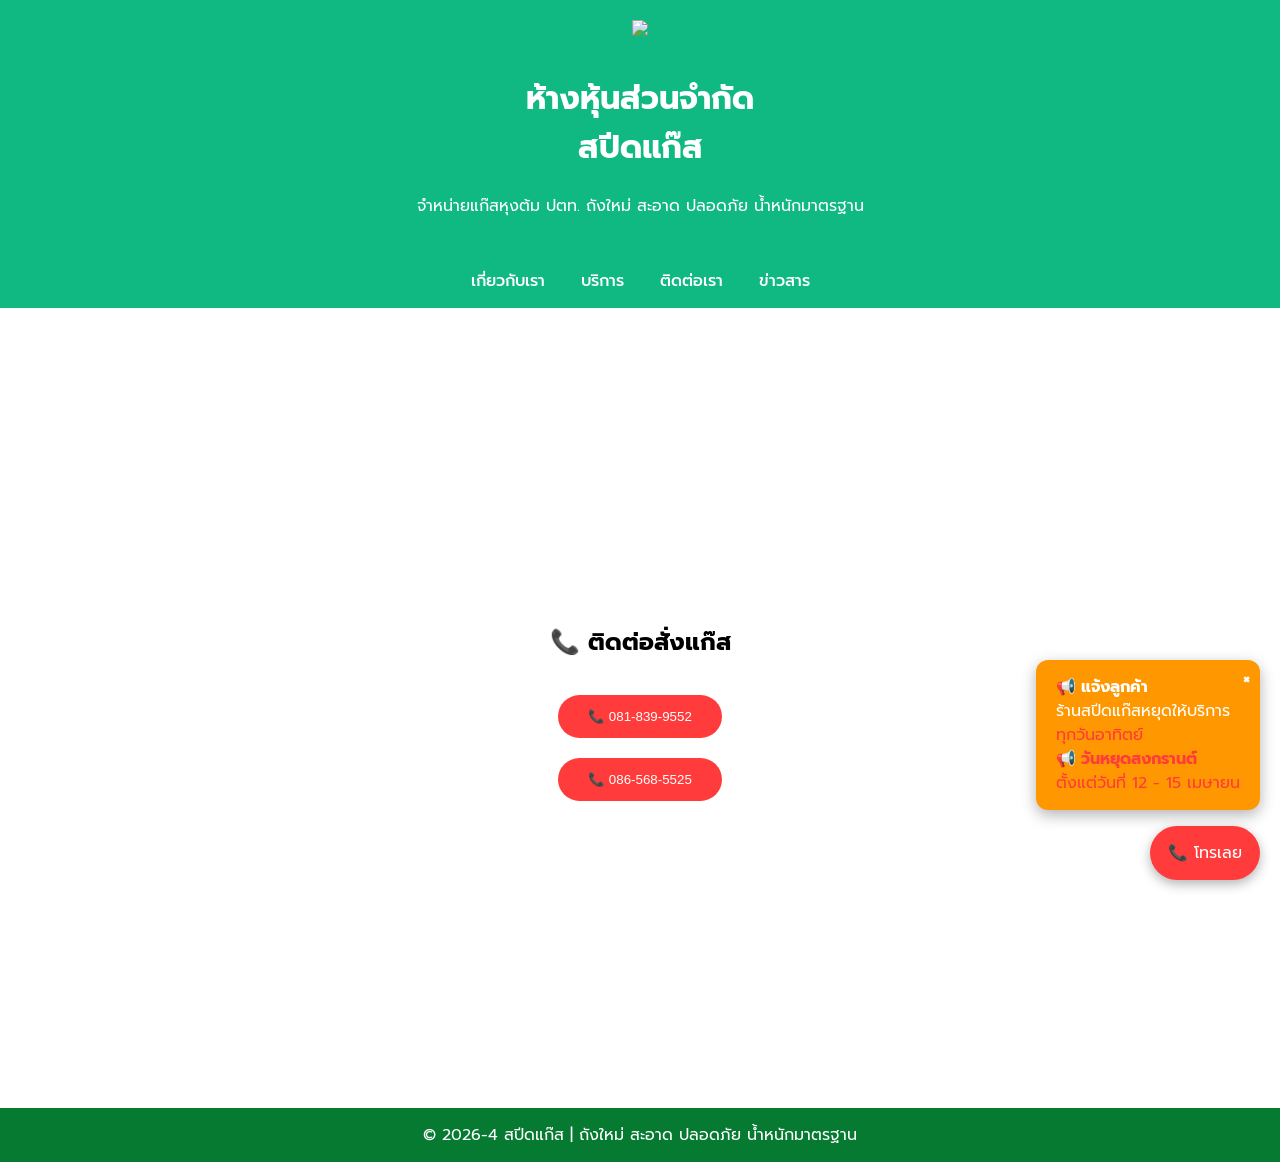
==== index.html @ d7a15a95 "Update index.html" ====
<!DOCTYPE html>
<html lang="th">
<head>
<meta charset="UTF-8">
<meta name="viewport" content="width=device-width, initial-scale=1.0">
<title>สปีดแก๊ส ส่งแก๊สด่วน โทร 081-839-9552</title>
<meta name="google-site-verification" content="9jOsATNI7P_tTUGwVynq4A7y_5Zee7goHSSFpFwXon8" />
<meta name="description" content="สปีดแก๊ส บริการส่งแก๊สด่วน ถังใหม่ สะอาด ปลอดภัย โทรสั่งได้ทันที">
<meta name="keywords" content="แก๊สหุงต้ม, ส่งแก๊ส, ร้านแก๊ส, สปีดแก๊ส">
<meta name="robots" content="index, follow">
<link rel="apple-touch-icon" href="https://scontent.fbkk29-9.fna.fbcdn.net/v/t39.30808-6/648667644_1391290646132118_1746591068829059783_n.jpg?_nc_cat=104&ccb=1-7&_nc_sid=1d70fc&_nc_ohc=NynicvsiuVEQ7kNvwG_K3mJ&_nc_oc=AdoOkUxUsIbtiOZld9X1vvK_Mo_uSUVBhztOinwKXL5wsOOsmIIBj_8NFLl_HpWvuvg&_nc_zt=23&_nc_ht=scontent.fbkk29-9.fna&_nc_gid=nTihCC8XTrRePS8w7BM2AQ&_nc_ss=7a32e&oh=00_AfzLzq6mT9DdDuaZHW_UzDPe9W6sVv8-rv7eYS8H5DQ1-A&oe=69C5B20B">

<link href="https://fonts.googleapis.com/css2?family=Prompt:wght@300;400;600&display=swap" rel="stylesheet">

<style>
body{
margin:0;
font-family:'Prompt',sans-serif;
background-image: url("https://scontent.fbkk29-6.fna.fbcdn.net/v/t39.30808-6/615338803_1351085293485987_3384838917419402995_n.jpg?_nc_cat=109&ccb=1-7&_nc_sid=7b2446&_nc_ohc=B0KmJYbiOzcQ7kNvwHU3_iM&_nc_oc=AdoI0BkD2GgZvFcWitu4Ogg2waDYeHBGKdUv9otRry_mPGOHF5u9jnLlx9DOhw5jE04&_nc_zt=23&_nc_ht=scontent.fbkk29-6.fna&_nc_gid=vxpmfTlhB4DExMVDTpAMSQ&_nc_ss=7a3a8&oh=00_Af2nv1Wjbu5LxqPlyOHig-EOo5iaAOpxKeIPTYJbXOnA_g&oe=69D2D1DA");
background-size: cover;
background-position: center;
background-repeat: no-repeat;
}

/* HEADER */
header{
background:#10B981;
color:#ffffff;
padding:20px;
text-align:center;
}

.logo{
width:110px;
margin-bottom:10px;
}

/* NAVBAR */
.navbar{
background:#10B981;
padding:15px;
text-align:center;
}

.navbar a{
color:white;
text-decoration:none;
margin:0 15px;
font-weight:500;
}

.navbar a:hover{
text-decoration:underline;
}

/* CONTACT SECTION */
.contact{
min-height:80vh;
display:flex;
flex-direction:column;
justify-content:center;
align-items:center;
text-align:center;
padding:40px 20px;
}

.contact h2{
margin-bottom:25px;
}

.btn{
padding:14px 30px;
margin:10px;
border-radius:30px;
text-decoration:none;
color:white;
display:inline-block;
font-weight:500;
transition:0.3s;
border:none;
cursor:pointer;
}

.btn-call{ background:#ff3b3b; }

.btn:hover{
transform:translateY(-3px);
box-shadow:0 6px 15px rgba(0,0,0,0.3);
}

/* FLOAT CALL */
.floating-call{
position:fixed;
bottom:20px;
right:20px;
background:#ff3b3b;
color:white;
padding:15px 18px;
border-radius:50px;
text-decoration:none;
box-shadow:0 4px 12px rgba(0,0,0,0.3);
cursor:pointer;
}

/* POPUP */
.popup{
display:none;
position:fixed;
z-index:999;
left:0;
top:0;
width:100%;
height:100%;
background:rgba(0,0,0,0.6);
}

.popup-content{
background:white;
width:90%;
max-width:400px;
margin:20% auto;
padding:20px;
border-radius:15px;
text-align:center;
animation:fadeIn 0.3s ease;
}

.popup-content img{
width:100%;
border-radius:10px;
margin-bottom:15px;
}

.popup-content button{
margin:5px;
padding:10px 20px;
border:none;
border-radius:8px;
cursor:pointer;
font-size:16px;
}

.confirm{ background:#0bb34b; color:white; }
.cancel{ background:#ff3b3b; color:white; }

@keyframes fadeIn{
from{transform:scale(0.8); opacity:0;}
to{transform:scale(1); opacity:1;}
}

/* FOOTER */
footer{
background:#067a30;
color:white;
padding:15px;
text-align:center;
}

/* ANNOUNCEMENT */
.announcement{
position:fixed;
bottom:90px;
right:20px;
background:#ff9800;
color:white;
padding:15px 20px;
border-radius:12px;
box-shadow:0 5px 15px rgba(0,0,0,0.3);
z-index:9999;
max-width:260px;
animation:slideIn 0.5s ease;
}

.announcement .close-btn{
position:absolute;
top:5px;
right:10px;
cursor:pointer;
font-size:18px;
font-weight:bold;
}

/* ลูกศรชี้ปุ่มโทร */
.announcement::after{
content:"";
position:absolute;
bottom:-10px;
right:35px;
border-width:10px;
border-style:solid;
border-color:#ff9800 transparent transparent transparent;
}

@keyframes slideIn{
from{
transform:translateY(30px);
opacity:0;
}
to{
transform:translateY(0);
opacity:1;
}
}

p1 {
  color:#ff3b3b;
}
</style>
</head>

<body>

<!-- ประกาศ -->
<div class="announcement" id="announcement">
<span class="close-btn" onclick="closeAnnouncement()">×</span>
<b>📢 แจ้งลูกค้า</b><br>
ร้านสปีดแก๊สหยุดให้บริการ<br>
<p1>ทุกวันอาทิตย์</p1><br>
<p1>
  <b>📢 วันหยุดสงกรานต์</b><br>
  ตั้งแต่วันที่ 12 - 15 เมษายน
</p1>
</div>

<header>
<img src="https://lh3.googleusercontent.com/d/1PSR7egSchIT4bIR01mFrBxwgAYx3Gjel" class="logo">
<h1>ห้างหุ้นส่วนจำกัด<br>สปีดแก๊ส</h1>
<p>จำหน่ายแก๊สหุงต้ม ปตท. ถังใหม่ สะอาด ปลอดภัย น้ำหนักมาตรฐาน</p>
</header>

<nav class="navbar">
<a href="about.html">เกี่ยวกับเรา</a>
<a href="services.html">บริการ</a>
<a href="contact.html">ติดต่อเรา</a>
<a href="news.html">ข่าวสาร</a>
</nav>

<section class="contact">
<h2>📞 ติดต่อสั่งแก๊ส</h2>

<button class="btn btn-call" onclick="openPopup('0818399552')">
📞 081-839-9552
</button>

<button class="btn btn-call" onclick="openPopup('0865685525')">
📞 086-568-5525
</button>

</section>

<div class="floating-call" onclick="openPopup('0818399552')">
📞 โทรเลย
</div>

<!-- POPUP -->
<div class="popup" id="callPopup">
<div class="popup-content">
<h3>กรุณาตรวจสอบถังที่ใช้</h3>
<img src="https://lh3.googleusercontent.com/d/16lgZ-axMftGbFrtsHM2NCH32XFWJGaGZ">
<p>ต้องการโทรออกใช่ไหม?</p>
<button class="confirm" onclick="confirmCall()">ยืนยันโทร</button>
<button class="cancel" onclick="closePopup()">ยกเลิก</button>
</div>
</div>

<footer>
© 2026-4 สปีดแก๊ส | ถังใหม่ สะอาด ปลอดภัย น้ำหนักมาตรฐาน
</footer>

<script>
let selectedNumber = "";

function openPopup(number){
selectedNumber = number;
document.getElementById("callPopup").style.display = "block";
}

function closePopup(){
document.getElementById("callPopup").style.display = "none";
}

function confirmCall(){
window.location.href = "tel:" + selectedNumber;
}

function closeAnnouncement(){
document.getElementById("announcement").style.display="none";
}
</script>

</body>
</html>
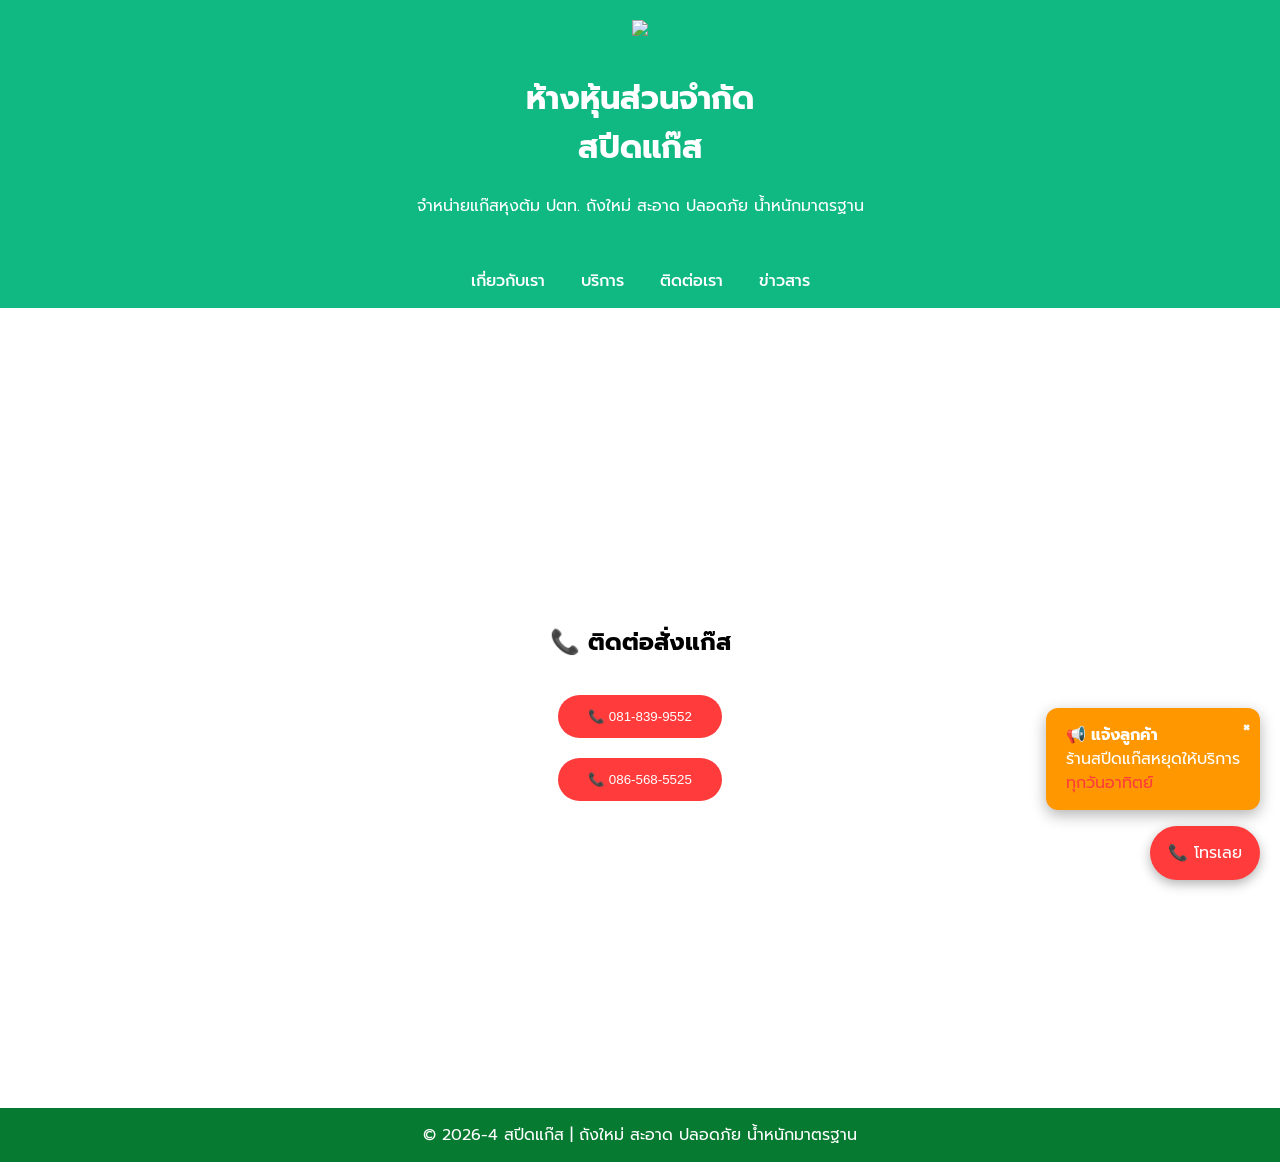
==== commit e8b85deb: "Update index.html" ====
--- a/index.html
+++ b/index.html
@@ -16,7 +16,7 @@
 body{
 margin:0;
 font-family:'Prompt',sans-serif;
-background-image: url("https://scontent.fbkk29-6.fna.fbcdn.net/v/t39.30808-6/615338803_1351085293485987_3384838917419402995_n.jpg?_nc_cat=109&ccb=1-7&_nc_sid=7b2446&_nc_ohc=B0KmJYbiOzcQ7kNvwHU3_iM&_nc_oc=AdoI0BkD2GgZvFcWitu4Ogg2waDYeHBGKdUv9otRry_mPGOHF5u9jnLlx9DOhw5jE04&_nc_zt=23&_nc_ht=scontent.fbkk29-6.fna&_nc_gid=vxpmfTlhB4DExMVDTpAMSQ&_nc_ss=7a3a8&oh=00_Af2nv1Wjbu5LxqPlyOHig-EOo5iaAOpxKeIPTYJbXOnA_g&oe=69D2D1DA");
+background-image: url("https://scontent.fbkk22-4.fna.fbcdn.net/v/t39.30808-6/615338803_1351085293485987_3384838917419402995_n.jpg?_nc_cat=109&ccb=1-7&_nc_sid=7b2446&_nc_ohc=v1Uzgr9HspUQ7kNvwE8NByf&_nc_oc=AdqKqoa4Cq-huJDA5BkAlRuh_fY3nRUF-7Nh-y-QjT-ksMG9eBqbzv_Fc1duavoA6k4&_nc_zt=23&_nc_ht=scontent.fbkk22-4.fna&_nc_gid=ZlzCFo7VUPnsgaYuBXc4cQ&_nc_ss=7b2a8&oh=00_Af6wVhLmGNEaaJrBTYoY8GnGKKOrBk2lbPW7v_Nslzp_JA&oe=69FB781A");
 background-size: cover;
 background-position: center;
 background-repeat: no-repeat;
@@ -215,11 +215,7 @@
 <span class="close-btn" onclick="closeAnnouncement()">×</span>
 <b>📢 แจ้งลูกค้า</b><br>
 ร้านสปีดแก๊สหยุดให้บริการ<br>
-<p1>ทุกวันอาทิตย์</p1><br>
-<p1>
-  <b>📢 วันหยุดสงกรานต์</b><br>
-  ตั้งแต่วันที่ 12 - 15 เมษายน
-</p1>
+<p1>ทุกวันอาทิตย์</p1>
 </div>
 
 <header>
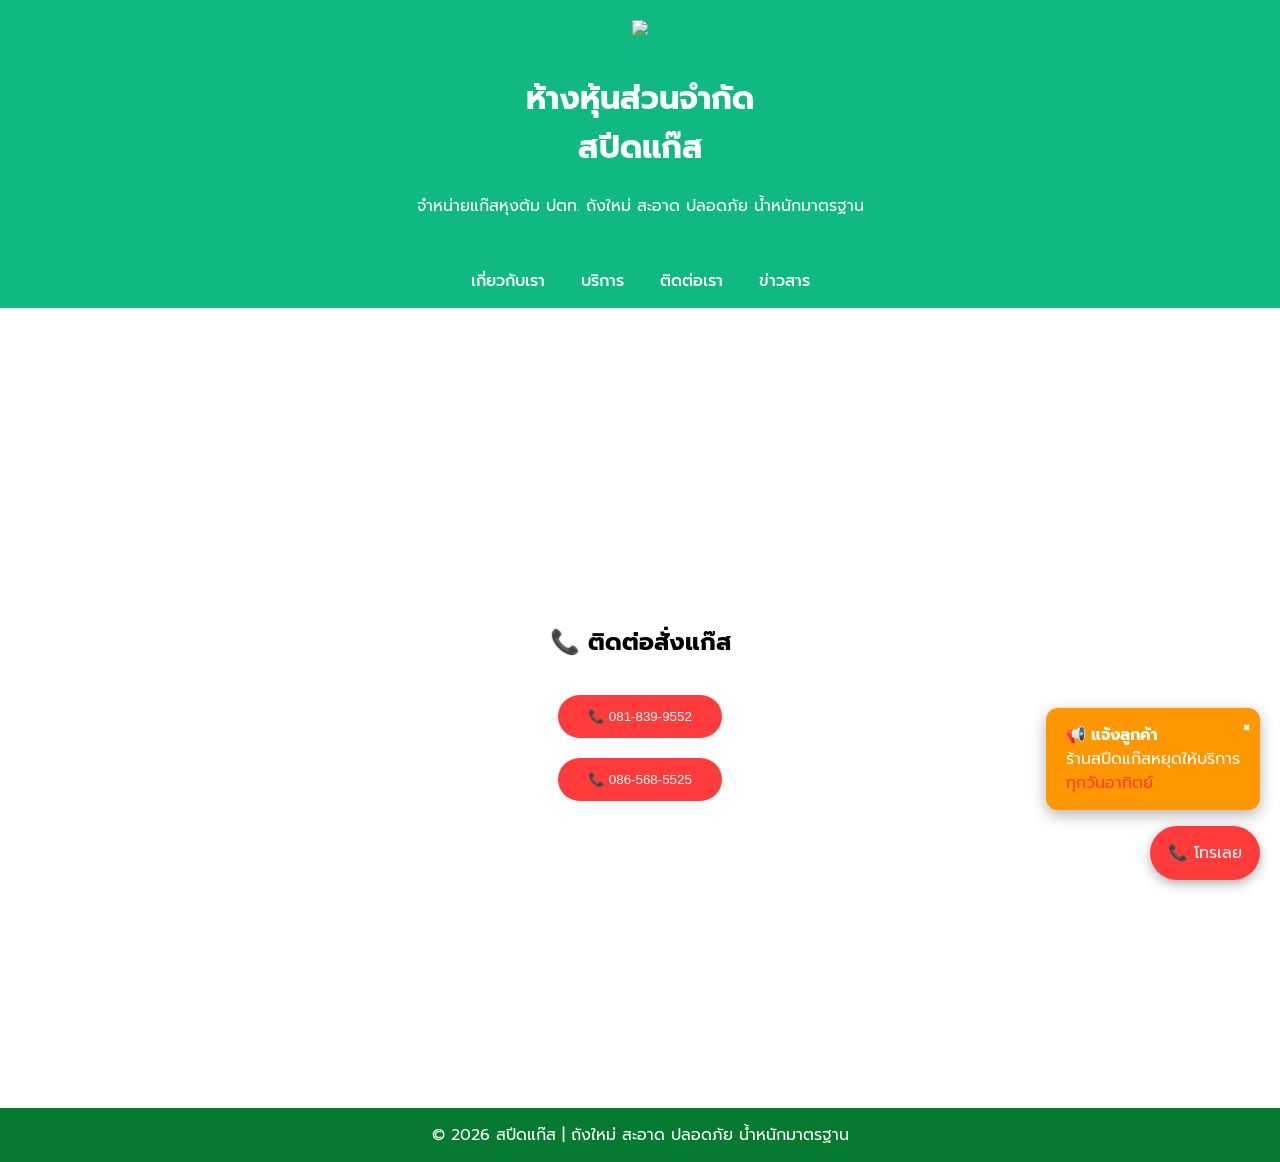
==== commit 75b54d9f: "Update index.html" ====
--- a/index.html
+++ b/index.html
@@ -8,7 +8,7 @@
 <meta name="description" content="สปีดแก๊ส บริการส่งแก๊สด่วน ถังใหม่ สะอาด ปลอดภัย โทรสั่งได้ทันที">
 <meta name="keywords" content="แก๊สหุงต้ม, ส่งแก๊ส, ร้านแก๊ส, สปีดแก๊ส">
 <meta name="robots" content="index, follow">
-<link rel="apple-touch-icon" href="https://scontent.fbkk29-9.fna.fbcdn.net/v/t39.30808-6/648667644_1391290646132118_1746591068829059783_n.jpg?_nc_cat=104&ccb=1-7&_nc_sid=1d70fc&_nc_ohc=NynicvsiuVEQ7kNvwG_K3mJ&_nc_oc=AdoOkUxUsIbtiOZld9X1vvK_Mo_uSUVBhztOinwKXL5wsOOsmIIBj_8NFLl_HpWvuvg&_nc_zt=23&_nc_ht=scontent.fbkk29-9.fna&_nc_gid=nTihCC8XTrRePS8w7BM2AQ&_nc_ss=7a32e&oh=00_AfzLzq6mT9DdDuaZHW_UzDPe9W6sVv8-rv7eYS8H5DQ1-A&oe=69C5B20B">
+<link rel="apple-touch-icon" href="https://lh3.googleusercontent.com/d/16lgZ-axMftGbFrtsHM2NCH32XFWJGaGZ">
 
 <link href="https://fonts.googleapis.com/css2?family=Prompt:wght@300;400;600&display=swap" rel="stylesheet">
 
@@ -260,7 +260,7 @@
 </div>
 
 <footer>
-© 2026-4 สปีดแก๊ส | ถังใหม่ สะอาด ปลอดภัย น้ำหนักมาตรฐาน
+© 2026 สปีดแก๊ส | ถังใหม่ สะอาด ปลอดภัย น้ำหนักมาตรฐาน
 </footer>
 
 <script>
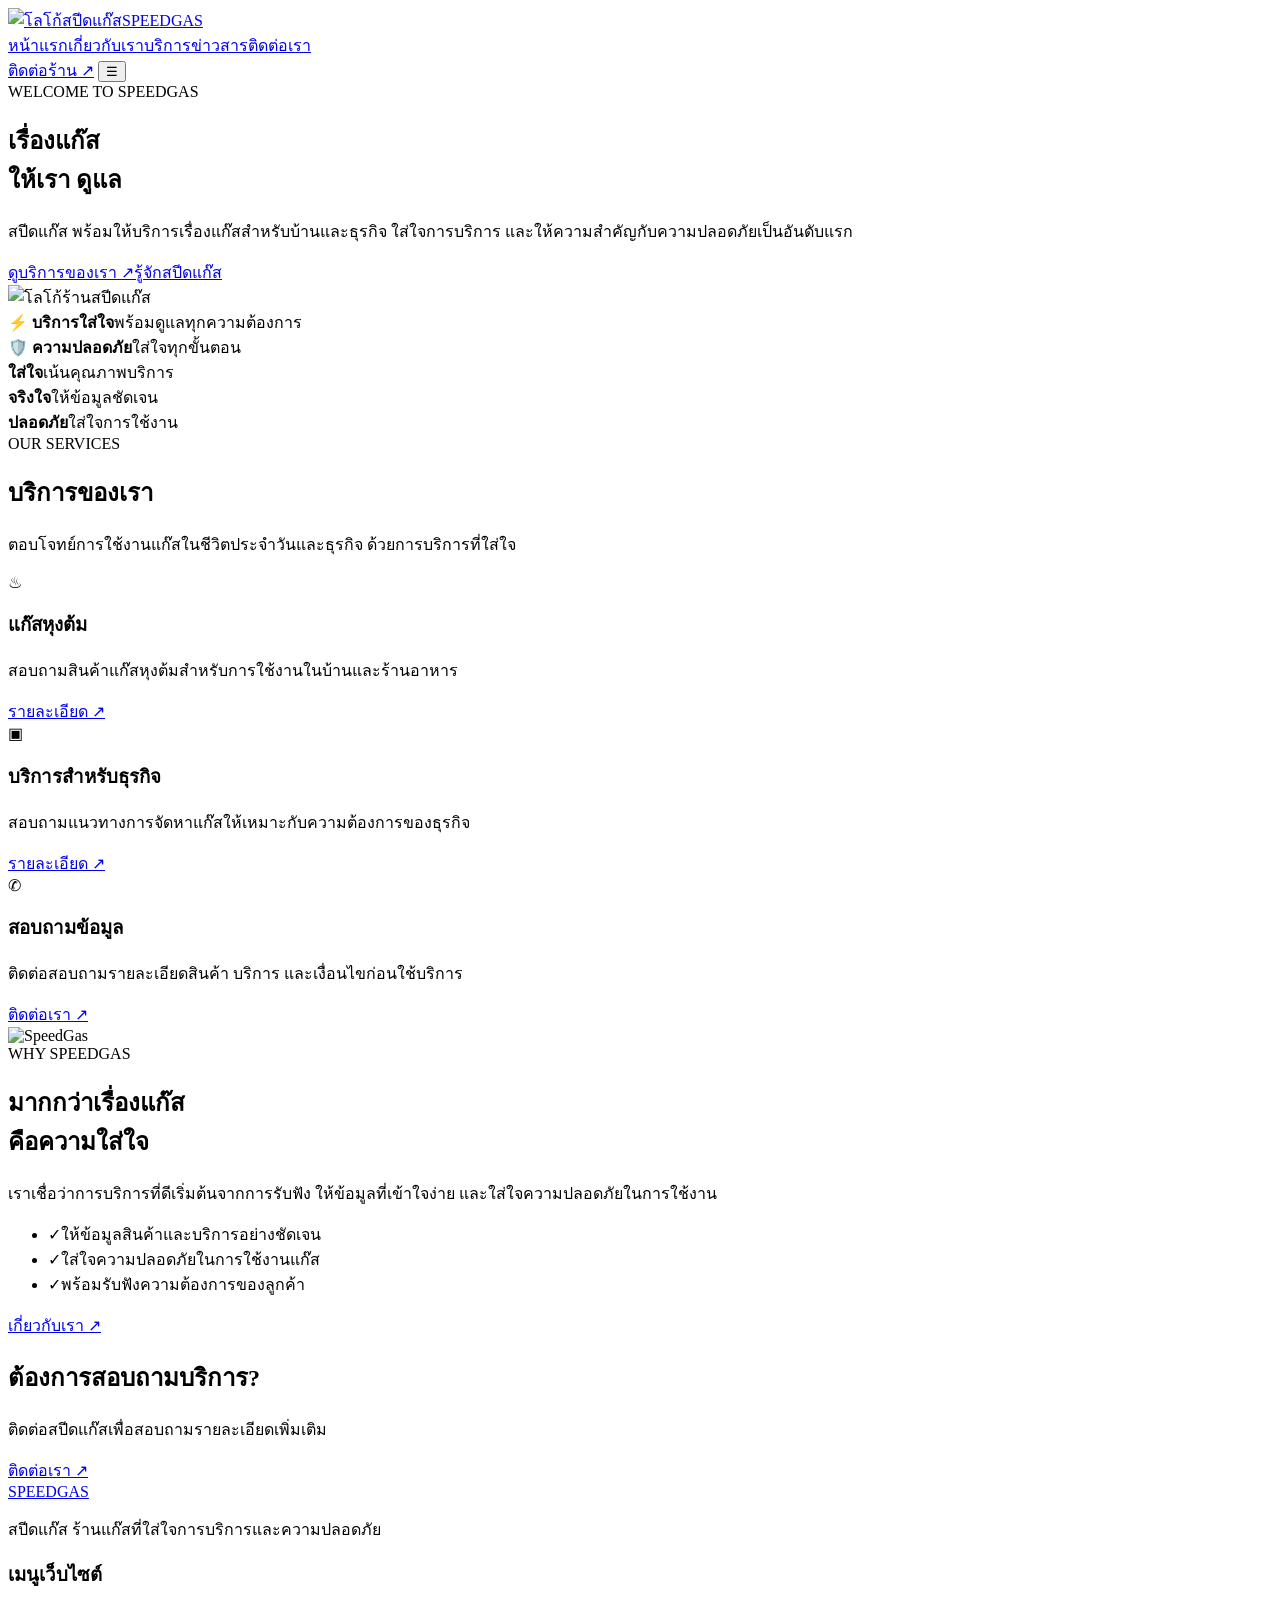
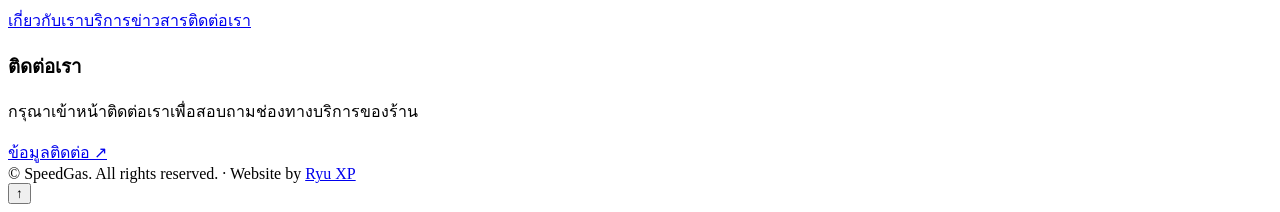
==== commit 16a92bbc: "Update index.html" ====
--- a/index.html
+++ b/index.html
@@ -1,288 +1,68 @@
 <!DOCTYPE html>
 <html lang="th">
 <head>
-<meta charset="UTF-8">
-<meta name="viewport" content="width=device-width, initial-scale=1.0">
-<title>สปีดแก๊ส ส่งแก๊สด่วน โทร 081-839-9552</title>
-<meta name="google-site-verification" content="9jOsATNI7P_tTUGwVynq4A7y_5Zee7goHSSFpFwXon8" />
-<meta name="description" content="สปีดแก๊ส บริการส่งแก๊สด่วน ถังใหม่ สะอาด ปลอดภัย โทรสั่งได้ทันที">
-<meta name="keywords" content="แก๊สหุงต้ม, ส่งแก๊ส, ร้านแก๊ส, สปีดแก๊ส">
-<meta name="robots" content="index, follow">
-<link rel="apple-touch-icon" href="https://lh3.googleusercontent.com/d/16lgZ-axMftGbFrtsHM2NCH32XFWJGaGZ">
-
-<link href="https://fonts.googleapis.com/css2?family=Prompt:wght@300;400;600&display=swap" rel="stylesheet">
-
-<style>
-body{
-margin:0;
-font-family:'Prompt',sans-serif;
-background-image: url("https://scontent.fbkk22-4.fna.fbcdn.net/v/t39.30808-6/615338803_1351085293485987_3384838917419402995_n.jpg?_nc_cat=109&ccb=1-7&_nc_sid=7b2446&_nc_ohc=v1Uzgr9HspUQ7kNvwE8NByf&_nc_oc=AdqKqoa4Cq-huJDA5BkAlRuh_fY3nRUF-7Nh-y-QjT-ksMG9eBqbzv_Fc1duavoA6k4&_nc_zt=23&_nc_ht=scontent.fbkk22-4.fna&_nc_gid=ZlzCFo7VUPnsgaYuBXc4cQ&_nc_ss=7b2a8&oh=00_Af6wVhLmGNEaaJrBTYoY8GnGKKOrBk2lbPW7v_Nslzp_JA&oe=69FB781A");
-background-size: cover;
-background-position: center;
-background-repeat: no-repeat;
-}
-
-/* HEADER */
-header{
-background:#10B981;
-color:#ffffff;
-padding:20px;
-text-align:center;
-}
-
-.logo{
-width:110px;
-margin-bottom:10px;
-}
-
-/* NAVBAR */
-.navbar{
-background:#10B981;
-padding:15px;
-text-align:center;
-}
-
-.navbar a{
-color:white;
-text-decoration:none;
-margin:0 15px;
-font-weight:500;
-}
-
-.navbar a:hover{
-text-decoration:underline;
-}
-
-/* CONTACT SECTION */
-.contact{
-min-height:80vh;
-display:flex;
-flex-direction:column;
-justify-content:center;
-align-items:center;
-text-align:center;
-padding:40px 20px;
-}
-
-.contact h2{
-margin-bottom:25px;
-}
-
-.btn{
-padding:14px 30px;
-margin:10px;
-border-radius:30px;
-text-decoration:none;
-color:white;
-display:inline-block;
-font-weight:500;
-transition:0.3s;
-border:none;
-cursor:pointer;
-}
-
-.btn-call{ background:#ff3b3b; }
-
-.btn:hover{
-transform:translateY(-3px);
-box-shadow:0 6px 15px rgba(0,0,0,0.3);
-}
-
-/* FLOAT CALL */
-.floating-call{
-position:fixed;
-bottom:20px;
-right:20px;
-background:#ff3b3b;
-color:white;
-padding:15px 18px;
-border-radius:50px;
-text-decoration:none;
-box-shadow:0 4px 12px rgba(0,0,0,0.3);
-cursor:pointer;
-}
-
-/* POPUP */
-.popup{
-display:none;
-position:fixed;
-z-index:999;
-left:0;
-top:0;
-width:100%;
-height:100%;
-background:rgba(0,0,0,0.6);
-}
-
-.popup-content{
-background:white;
-width:90%;
-max-width:400px;
-margin:20% auto;
-padding:20px;
-border-radius:15px;
-text-align:center;
-animation:fadeIn 0.3s ease;
-}
-
-.popup-content img{
-width:100%;
-border-radius:10px;
-margin-bottom:15px;
-}
-
-.popup-content button{
-margin:5px;
-padding:10px 20px;
-border:none;
-border-radius:8px;
-cursor:pointer;
-font-size:16px;
-}
-
-.confirm{ background:#0bb34b; color:white; }
-.cancel{ background:#ff3b3b; color:white; }
-
-@keyframes fadeIn{
-from{transform:scale(0.8); opacity:0;}
-to{transform:scale(1); opacity:1;}
-}
-
-/* FOOTER */
-footer{
-background:#067a30;
-color:white;
-padding:15px;
-text-align:center;
-}
-
-/* ANNOUNCEMENT */
-.announcement{
-position:fixed;
-bottom:90px;
-right:20px;
-background:#ff9800;
-color:white;
-padding:15px 20px;
-border-radius:12px;
-box-shadow:0 5px 15px rgba(0,0,0,0.3);
-z-index:9999;
-max-width:260px;
-animation:slideIn 0.5s ease;
-}
-
-.announcement .close-btn{
-position:absolute;
-top:5px;
-right:10px;
-cursor:pointer;
-font-size:18px;
-font-weight:bold;
-}
-
-/* ลูกศรชี้ปุ่มโทร */
-.announcement::after{
-content:"";
-position:absolute;
-bottom:-10px;
-right:35px;
-border-width:10px;
-border-style:solid;
-border-color:#ff9800 transparent transparent transparent;
-}
-
-@keyframes slideIn{
-from{
-transform:translateY(30px);
-opacity:0;
-}
-to{
-transform:translateY(0);
-opacity:1;
-}
-}
-
-p1 {
-  color:#ff3b3b;
-}
-</style>
+  <meta charset="UTF-8">
+  <meta name="viewport" content="width=device-width, initial-scale=1">
+  <meta name="theme-color" content="#087a43">
+  <meta name="description" content="สปีดแก๊ส ร้านแก๊สและบริการแก๊ส ติดต่อสอบถามสินค้าและบริการ">
+  <title>สปีดแก๊ส | SpeedGas — ร้านแก๊สและบริการ</title>
+  <link rel="icon" href="/logo.svg" type="image/svg+xml">
+  <link rel="stylesheet" href="/style.css">
+  <script src="/script.js" defer></script>
 </head>
-
 <body>
-
-<!-- ประกาศ -->
-<div class="announcement" id="announcement">
-<span class="close-btn" onclick="closeAnnouncement()">×</span>
-<b>📢 แจ้งลูกค้า</b><br>
-ร้านสปีดแก๊สหยุดให้บริการ<br>
-<p1>ทุกวันอาทิตย์</p1>
-</div>
-
-<header>
-<img src="https://lh3.googleusercontent.com/d/1PSR7egSchIT4bIR01mFrBxwgAYx3Gjel" class="logo">
-<h1>ห้างหุ้นส่วนจำกัด<br>สปีดแก๊ส</h1>
-<p>จำหน่ายแก๊สหุงต้ม ปตท. ถังใหม่ สะอาด ปลอดภัย น้ำหนักมาตรฐาน</p>
+<div id="scroll-progress"></div>
+<header class="navbar">
+  <div class="container nav-inner">
+    <a class="brand" href="/"><img src="/logo.svg" alt="โลโก้สปีดแก๊ส">SPEED<span>GAS</span></a>
+    <nav class="nav-links" id="site-nav">
+      <a class="active" href="/">หน้าแรก</a><a href="/about">เกี่ยวกับเรา</a><a href="/services">บริการ</a><a href="/news">ข่าวสาร</a><a href="/contact">ติดต่อเรา</a>
+    </nav>
+    <a class="nav-cta" href="/contact">ติดต่อร้าน ↗</a>
+    <button class="menu-toggle" aria-label="เปิดเมนู" aria-expanded="false" aria-controls="site-nav">☰</button>
+  </div>
 </header>
-
-<nav class="navbar">
-<a href="about.html">เกี่ยวกับเรา</a>
-<a href="services.html">บริการ</a>
-<a href="contact.html">ติดต่อเรา</a>
-<a href="news.html">ข่าวสาร</a>
-</nav>
-
-<section class="contact">
-<h2>📞 ติดต่อสั่งแก๊ส</h2>
-
-<button class="btn btn-call" onclick="openPopup('0818399552')">
-📞 081-839-9552
-</button>
-
-<button class="btn btn-call" onclick="openPopup('0865685525')">
-📞 086-568-5525
-</button>
-
+<main>
+<section class="hero">
+  <div class="blob one"></div><div class="blob two"></div>
+  <div class="container hero-grid">
+    <div class="reveal">
+      <span class="eyebrow">WELCOME TO SPEEDGAS</span>
+      <h1>เรื่องแก๊ส<br>ให้เรา <span>ดูแล</span></h1>
+      <p class="hero-copy">สปีดแก๊ส พร้อมให้บริการเรื่องแก๊สสำหรับบ้านและธุรกิจ ใส่ใจการบริการ และให้ความสำคัญกับความปลอดภัยเป็นอันดับแรก</p>
+      <div class="hero-actions"><a class="btn" href="/services">ดูบริการของเรา ↗</a><a class="btn btn-outline" href="/about">รู้จักสปีดแก๊ส</a></div>
+    </div>
+    <div class="hero-visual reveal-zoom">
+      <div class="visual-orbit"><img src="/logo.svg" alt="โลโก้ร้านสปีดแก๊ส"></div>
+      <div class="float-chip one">⚡ <strong>บริการใส่ใจ</strong><span>พร้อมดูแลทุกความต้องการ</span></div>
+      <div class="float-chip two">🛡️ <strong>ความปลอดภัย</strong><span>ใส่ใจทุกขั้นตอน</span></div>
+    </div>
+  </div>
 </section>
-
-<div class="floating-call" onclick="openPopup('0818399552')">
-📞 โทรเลย
-</div>
-
-<!-- POPUP -->
-<div class="popup" id="callPopup">
-<div class="popup-content">
-<h3>กรุณาตรวจสอบถังที่ใช้</h3>
-<img src="https://lh3.googleusercontent.com/d/16lgZ-axMftGbFrtsHM2NCH32XFWJGaGZ">
-<p>ต้องการโทรออกใช่ไหม?</p>
-<button class="confirm" onclick="confirmCall()">ยืนยันโทร</button>
-<button class="cancel" onclick="closePopup()">ยกเลิก</button>
-</div>
-</div>
-
-<footer>
-© 2026 สปีดแก๊ส | ถังใหม่ สะอาด ปลอดภัย น้ำหนักมาตรฐาน
-</footer>
-
-<script>
-let selectedNumber = "";
-
-function openPopup(number){
-selectedNumber = number;
-document.getElementById("callPopup").style.display = "block";
-}
-
-function closePopup(){
-document.getElementById("callPopup").style.display = "none";
-}
-
-function confirmCall(){
-window.location.href = "tel:" + selectedNumber;
-}
-
-function closeAnnouncement(){
-document.getElementById("announcement").style.display="none";
-}
-</script>
-
-</body>
-</html>
+<section class="container stats-wrap">
+  <div class="stats reveal"><div class="stat"><strong>ใส่ใจ</strong><span>เน้นคุณภาพบริการ</span></div><div class="stat"><strong>จริงใจ</strong><span>ให้ข้อมูลชัดเจน</span></div><div class="stat"><strong>ปลอดภัย</strong><span>ใส่ใจการใช้งาน</span></div></div>
+</section>
+<section class="section"><div class="container">
+  <div class="section-heading reveal"><span class="eyebrow">OUR SERVICES</span><h2>บริการของเรา</h2><p class="muted">ตอบโจทย์การใช้งานแก๊สในชีวิตประจำวันและธุรกิจ ด้วยการบริการที่ใส่ใจ</p></div>
+  <div class="cards">
+    <article class="card reveal" data-tilt><div class="card-icon">♨</div><h3>แก๊สหุงต้ม</h3><p>สอบถามสินค้าแก๊สหุงต้มสำหรับการใช้งานในบ้านและร้านอาหาร</p><a class="card-link" href="/services">รายละเอียด ↗</a></article>
+    <article class="card reveal" data-tilt><div class="card-icon">▣</div><h3>บริการสำหรับธุรกิจ</h3><p>สอบถามแนวทางการจัดหาแก๊สให้เหมาะกับความต้องการของธุรกิจ</p><a class="card-link" href="/services">รายละเอียด ↗</a></article>
+    <article class="card reveal" data-tilt><div class="card-icon">✆</div><h3>สอบถามข้อมูล</h3><p>ติดต่อสอบถามรายละเอียดสินค้า บริการ และเงื่อนไขก่อนใช้บริการ</p><a class="card-link" href="/contact">ติดต่อเรา ↗</a></article>
+  </div>
+</div></section>
+<section class="section section-soft"><div class="container split">
+  <div class="image-panel reveal-left"><img src="/logo.svg" alt="SpeedGas"></div>
+  <div class="reveal-right"><span class="eyebrow">WHY SPEEDGAS</span><h2>มากกว่าเรื่องแก๊ส<br>คือความใส่ใจ</h2><p class="muted">เราเชื่อว่าการบริการที่ดีเริ่มต้นจากการรับฟัง ให้ข้อมูลที่เข้าใจง่าย และใส่ใจความปลอดภัยในการใช้งาน</p>
+    <ul class="feature-list"><li><span class="check">✓</span><span>ให้ข้อมูลสินค้าและบริการอย่างชัดเจน</span></li><li><span class="check">✓</span><span>ใส่ใจความปลอดภัยในการใช้งานแก๊ส</span></li><li><span class="check">✓</span><span>พร้อมรับฟังความต้องการของลูกค้า</span></li></ul>
+    <a class="btn" href="/about">เกี่ยวกับเรา ↗</a>
+  </div>
+</div></section>
+<section class="section"><div class="container"><div class="cta-banner reveal-zoom"><div><h2>ต้องการสอบถามบริการ?</h2><p>ติดต่อสปีดแก๊สเพื่อสอบถามรายละเอียดเพิ่มเติม</p></div><a class="btn" href="/contact">ติดต่อเรา ↗</a></div></div></section>
+</main>
+<footer class="footer"><div class="container"><div class="footer-grid">
+  <div><a class="brand" href="/"><img src="/logo.svg" alt=""><span class="brand-footer">SPEEDGAS</span></a><p>สปีดแก๊ส ร้านแก๊สที่ใส่ใจการบริการและความปลอดภัย</p></div>
+  <div><h3>เมนูเว็บไซต์</h3><div class="footer-links"><a href="/about">เกี่ยวกับเรา</a><a href="/services">บริการ</a><a href="/news">ข่าวสาร</a><a href="/contact">ติดต่อเรา</a></div></div>
+  <div><h3>ติดต่อเรา</h3><p>กรุณาเข้าหน้าติดต่อเราเพื่อสอบถามช่องทางบริการของร้าน</p><a href="/contact">ข้อมูลติดต่อ ↗</a></div>
+</div><div class="footer-bottom">© <span data-year></span> SpeedGas. All rights reserved. · Website by <a href="https://www.ryuxp.online">Ryu XP</a></div></div></footer>
+<button id="back-top" aria-label="กลับขึ้นด้านบน">↑</button>
+</body></html>
